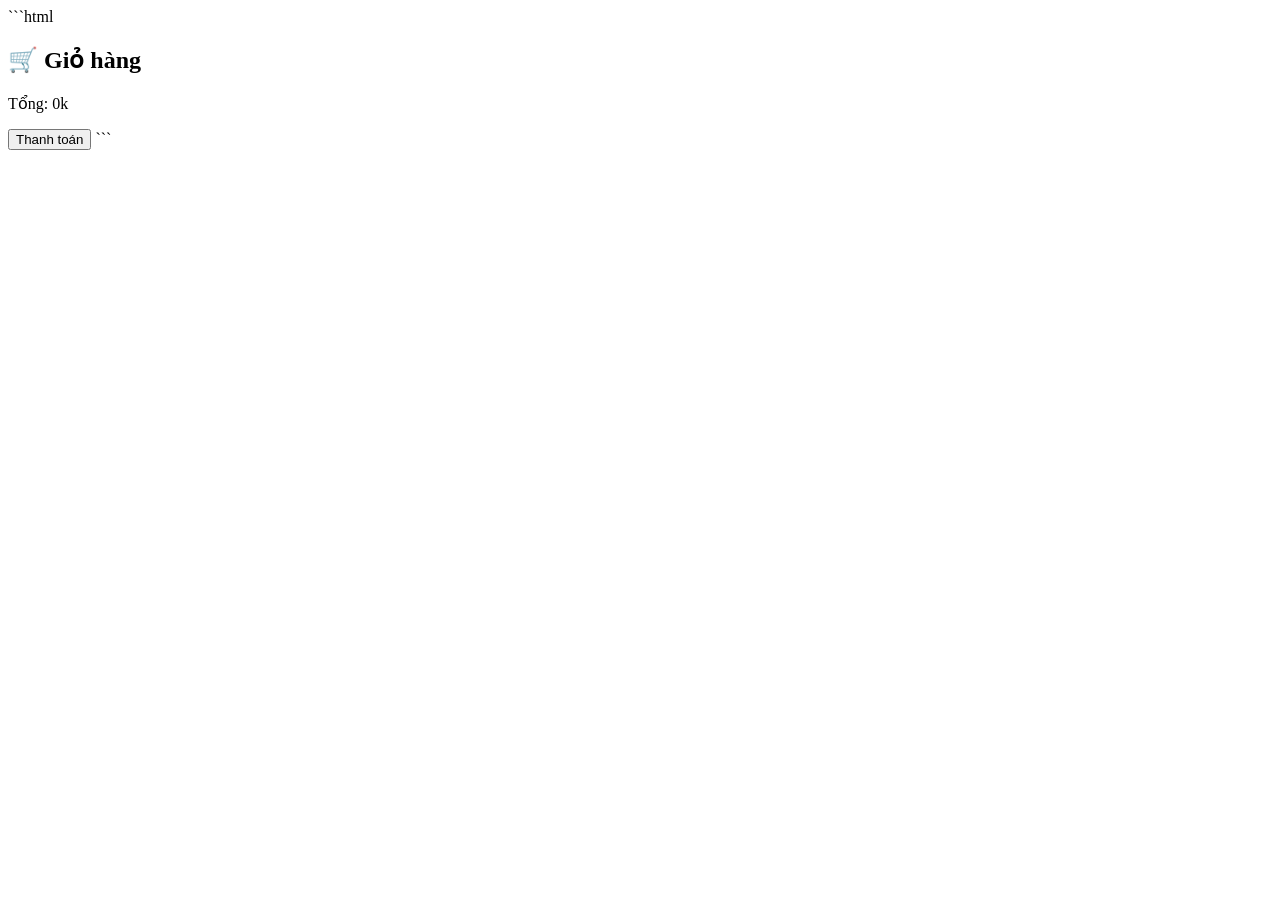
==== cart.html @ dee74c2e "Add cart.html for shopping cart functionality" ====
```html
<!DOCTYPE html>
<html>
<head>

<meta charset="UTF-8">

<title>Giỏ hàng</title>

<link rel="stylesheet" href="style.css">

</head>

<body>

<h2>🛒 Giỏ hàng</h2>

<ul id="cartList"></ul>

<p>Tổng: <span id="total"></span>k</p>

<button onclick="pay()">Thanh toán</button>

<script>

let cart=JSON.parse(localStorage.getItem("cart"))||[]

let total=0

cart.forEach(item=>{

let li=document.createElement("li")

li.innerText=item.name+" - "+item.price+"k"

document.getElementById("cartList").appendChild(li)

total+=item.price

})

document.getElementById("total").innerText=total

function pay(){

alert("Thanh toán thành công (giả lập)")

localStorage.removeItem("cart")

location.reload()

}

</script>

</body>
</html>
```
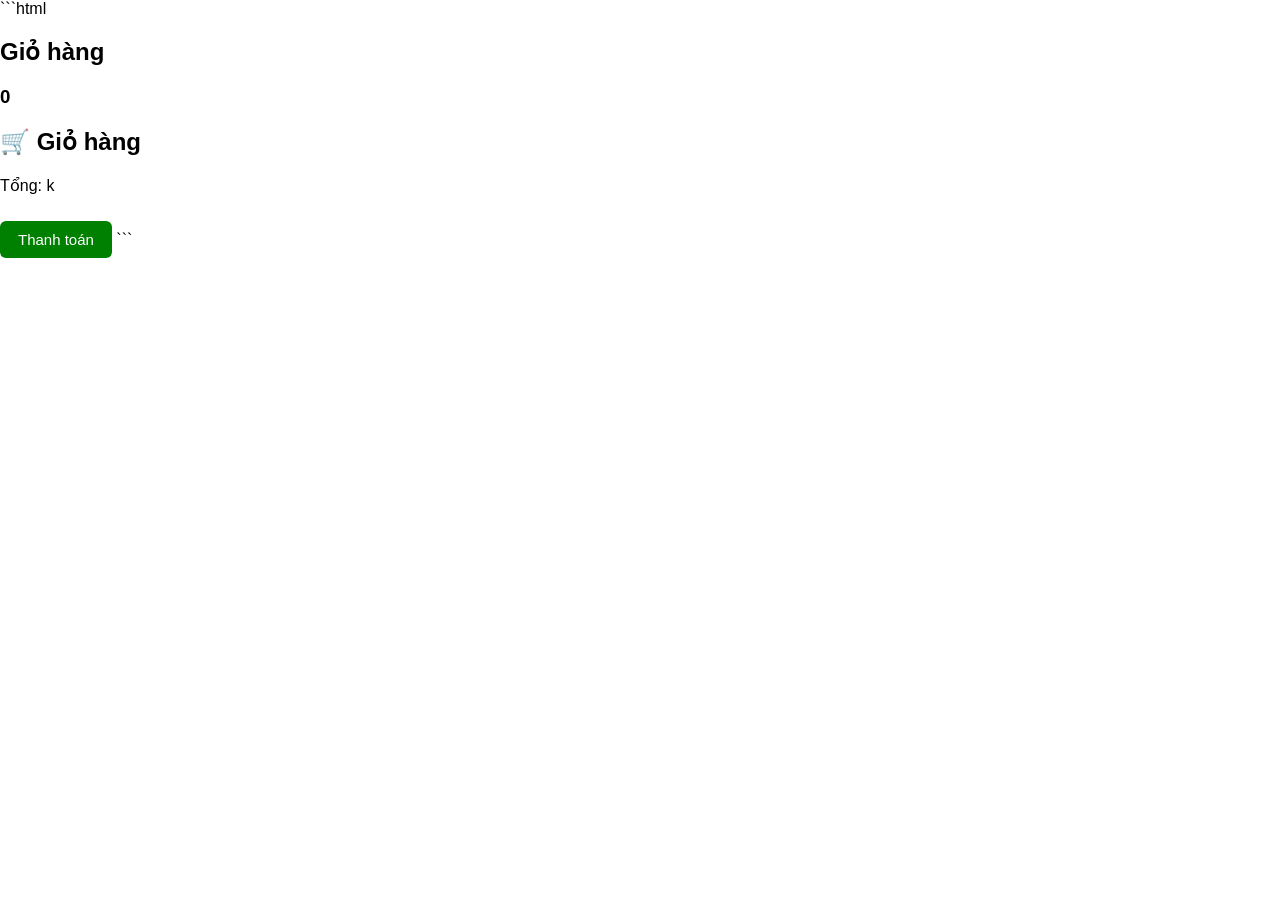
==== commit c531e978: "Update cart.html" ====
--- a/cart.html
+++ b/cart.html
@@ -1,4 +1,9 @@
 ```html
+<h2>Giỏ hàng</h2>
+
+<ul id="cart"></ul>
+
+<h3 id="total"></h3>
 <!DOCTYPE html>
 <html>
 <head>
--- a/style.css
+++ b/style.css
@@ -0,0 +1,123 @@
+body{
+margin:0;
+font-family:Arial;
+}
+
+header{
+text-align:center;
+padding:20px;
+background:linear-gradient(90deg,#4facfe,#00f2fe);
+color:white;
+}
+
+.banner img{
+width:100%;
+height:350px;
+object-fit:cover;
+display:block;
+}
+header{
+background:black;
+color:white;
+text-align:center;
+padding:25px;
+font-size:30px;
+}
+
+.topbar{
+margin-top:10px;
+}
+
+.products{
+display:flex;
+flex-wrap:wrap;
+justify-content:center;
+gap:40px;
+padding:50px;
+}
+
+.product{
+background:white;
+width:230px;
+padding:20px;
+border-radius:15px;
+text-align:center;
+box-shadow:0 10px 25px rgba(0,0,0,0.2);
+transition:0.3s;
+}
+
+.product:hover{
+transform:translateY(-8px);
+}
+
+.product img{
+width:180px;
+height:180px;
+object-fit:cover;
+border-radius:10px;
+}
+
+.price{
+color:red;
+font-size:18px;
+font-weight:bold;
+}
+
+button{
+background:green;
+color:white;
+border:none;
+padding:10px 18px;
+margin-top:10px;
+border-radius:6px;
+cursor:pointer;
+font-size:15px;
+}
+
+button:hover{
+background:#006400;
+}
+
+.footer{
+background:black;
+color:white;
+text-align:center;
+padding:40px;
+}
+
+.footer a{
+color:#00ffff;
+text-decoration:none;
+font-weight:bold;
+}
+
+.footer a:hover{
+text-decoration:underline;
+}
+
+.chat{
+position:fixed;
+bottom:20px;
+right:20px;
+display:flex;
+flex-direction:column;
+gap:10px;
+}
+
+.chat a{
+background:white;
+padding:10px;
+border-radius:50%;
+box-shadow:0 5px 10px rgba(0,0,0,0.3);
+}
+.banner{
+width:100%;
+height:250px;
+overflow:hidden;
+}
+
+.banner img{
+width:100%;
+height:250px;
+object-fit:cover;
+}
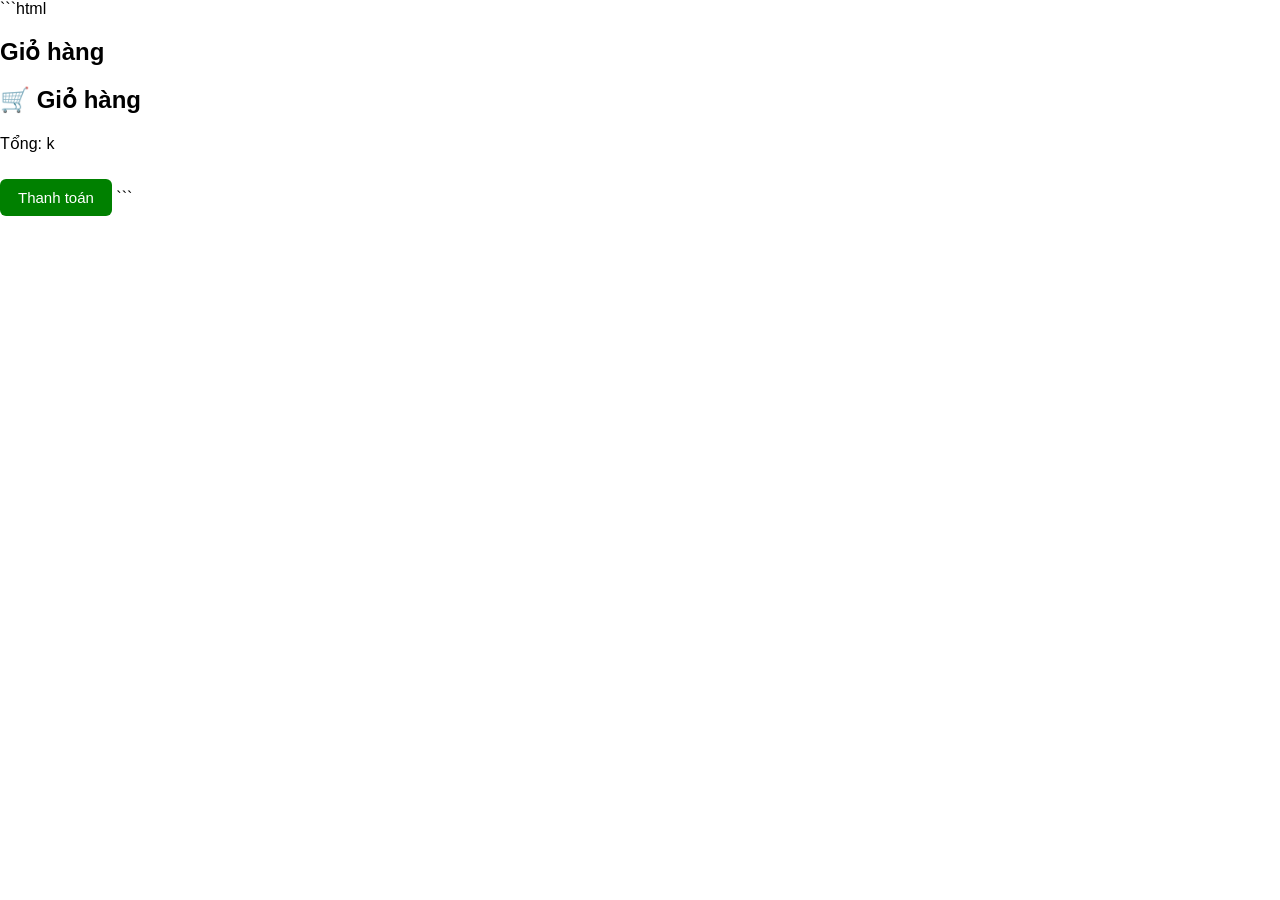
==== commit 61733a71: "Update cart.html" ====
--- a/cart.html
+++ b/cart.html
@@ -1,4 +1,27 @@
 ```html
+<script>
+
+let cart = JSON.parse(localStorage.getItem("cart")) || []
+
+let list = document.getElementById("cart")
+
+let total = 0
+
+cart.forEach(item=>{
+
+let li=document.createElement("li")
+
+li.innerText=item.name+" - "+item.price+"k"
+
+list.appendChild(li)
+
+total+=item.price
+
+})
+
+document.getElementById("total").innerText="Tổng tiền: "+total+"k"
+
+</script>
 <h2>Giỏ hàng</h2>
 
 <ul id="cart"></ul>
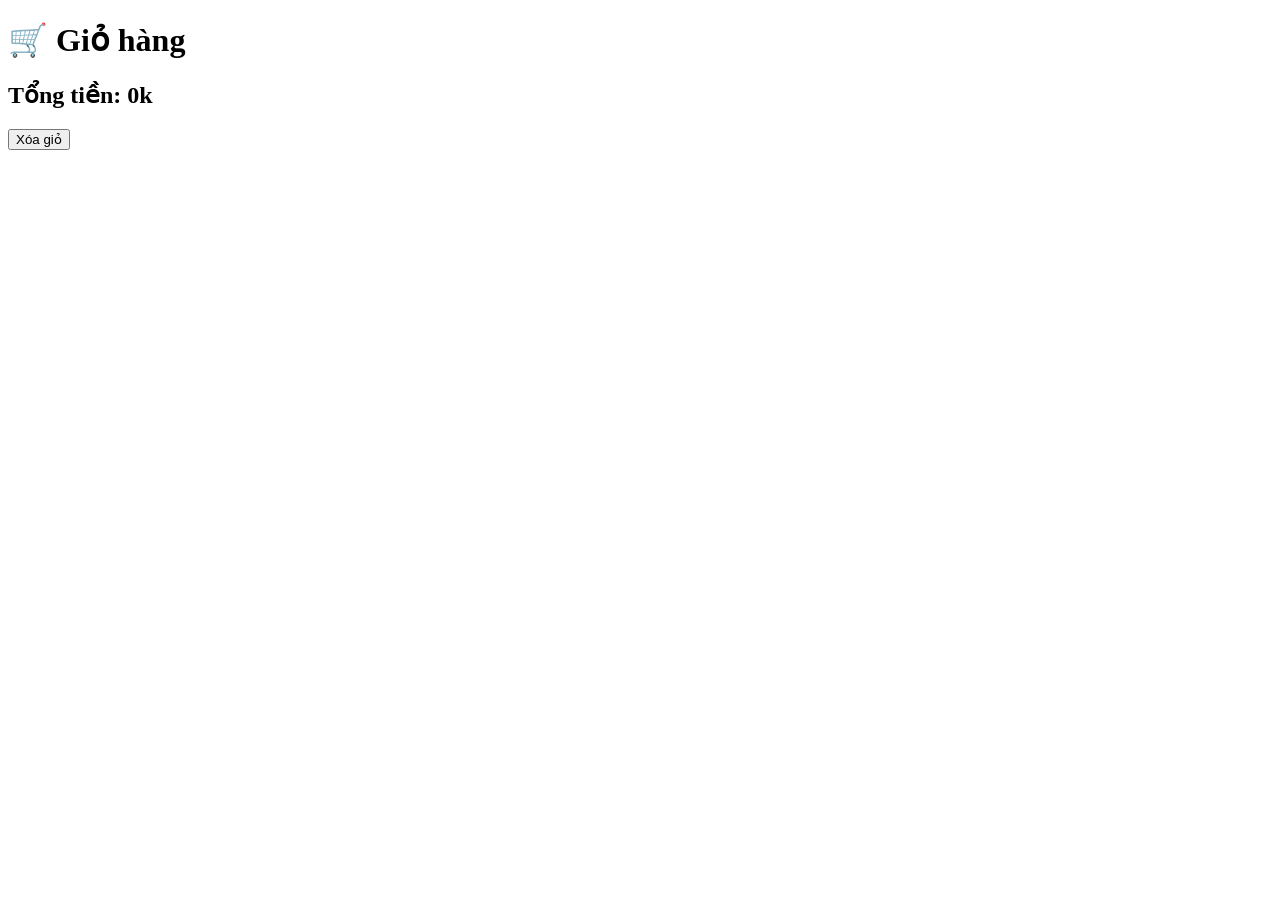
==== commit ab8db051: "Update cart.html" ====
--- a/cart.html
+++ b/cart.html
@@ -1,4 +1,19 @@
-```html
+<!DOCTYPE html>
+<html>
+<head>
+<title>Giỏ hàng</title>
+</head>
+
+<body>
+
+<h1>🛒 Giỏ hàng</h1>
+
+<ul id="cart"></ul>
+
+<h2 id="total"></h2>
+
+<button onclick="clearCart()">Xóa giỏ</button>
+
 <script>
 
 let cart = JSON.parse(localStorage.getItem("cart")) || []
@@ -21,57 +36,8 @@
 
 document.getElementById("total").innerText="Tổng tiền: "+total+"k"
 
-</script>
-<h2>Giỏ hàng</h2>
 
-<ul id="cart"></ul>
-
-<h3 id="total"></h3>
-<!DOCTYPE html>
-<html>
-<head>
-
-<meta charset="UTF-8">
-
-<title>Giỏ hàng</title>
-
-<link rel="stylesheet" href="style.css">
-
-</head>
-
-<body>
-
-<h2>🛒 Giỏ hàng</h2>
-
-<ul id="cartList"></ul>
-
-<p>Tổng: <span id="total"></span>k</p>
-
-<button onclick="pay()">Thanh toán</button>
-
-<script>
-
-let cart=JSON.parse(localStorage.getItem("cart"))||[]
-
-let total=0
-
-cart.forEach(item=>{
-
-let li=document.createElement("li")
-
-li.innerText=item.name+" - "+item.price+"k"
-
-document.getElementById("cartList").appendChild(li)
-
-total+=item.price
-
-})
-
-document.getElementById("total").innerText=total
-
-function pay(){
-
-alert("Thanh toán thành công (giả lập)")
+function clearCart(){
 
 localStorage.removeItem("cart")
 
@@ -83,4 +49,3 @@
 
 </body>
 </html>
-```
